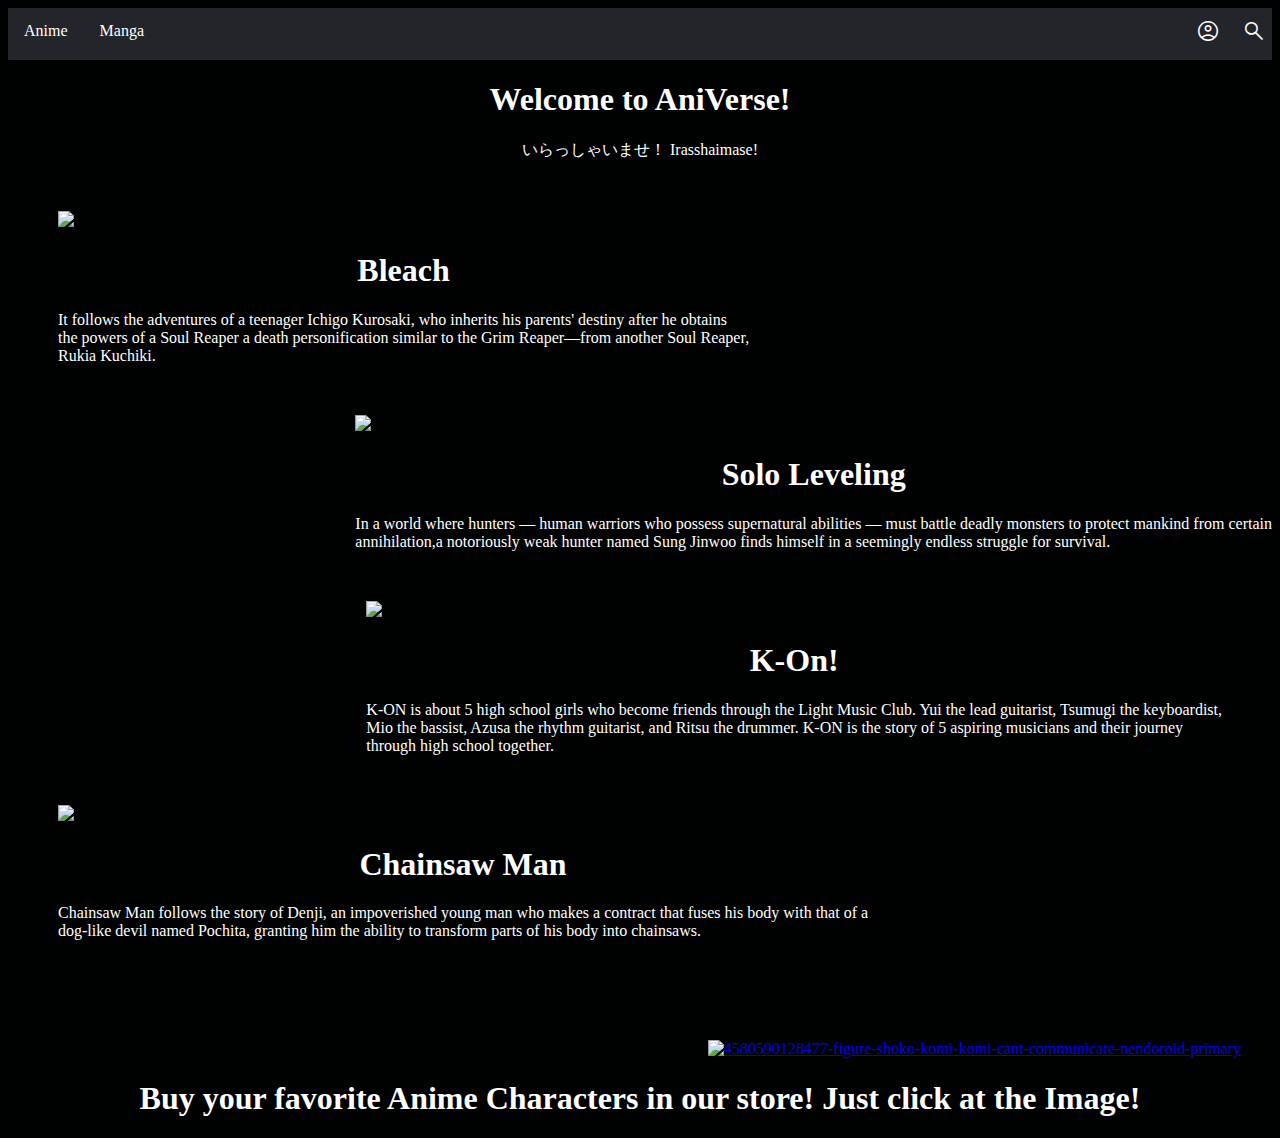
==== index.html @ c9317be6 "Update index.html" ====
<!DOCTYPE html>
<html>
<head>
	<meta charset="utf-8">
  <link rel="stylesheet" href="https://fonts.googleapis.com/css2?family=Material+Symbols+Outlined:opsz,wght,FILL,GRAD@20..48,100..700,0..1,-50..200" />
	<link href="AniVerseCsscode.css" rel="stylesheet" type="text/css">
	<title>AniVerse UwU</title>

	<div class="navbar">

<div class="left-nav">  
	<div class="dropdown">
    <button class="dropbtn" style="padding-bottom: 20px;">Anime 
      <i class="fa fa-caret-down"></i>
    </button>
    
    <div class="dropdown-content">
      <h1>Genre</h1>
      <a href="#">Action</a>
      <a href="#">Adventure</a>
      <a href="#">Comedy</a>
      <a href="#">Slice of Life</a>
      <a href="#">Drama</a>
      <a href="#">Fantasy</a>
      <a href="#">Magic</a>
      <a href="#">Mystery</a>
      <a href="#">Horror</a>
      <a href="#">Psychological</a>
      <a href="#">Sci-Fi</a>
      <a href="#">Romance</a>
    </div>
  </div> 

  <div class="mangadropdown">
    <button class="mangabutton" style="padding-bottom: 20px;">Manga
    <i class="mangas"></i>
  </button>

  <div class="mangacontent">
    <h1>Genre</h1>
      <a href="#">Action</a>
      <a href="#">Adventure</a>
      <a href="#">Comedy</a>
      <a href="#">Slice of Life</a>
      <a href="#">Drama</a>
      <a href="#">Fantasy</a>
      <a href="#">Magic</a>
      <a href="#">Mystery</a>
      <a href="#">Horror</a>
      <a href="#">Psychological</a>
      <a href="#">Sci-Fi</a>
      <a href="#">Romance</a>
    </div>
  </div>
</div>


<div class="right-nav">

<button class="search-icon"><span class="material-symbols-outlined">search</span> </button>

<button class="account-icon"><span class="material-symbols-outlined">account_circle</span></button>
</div>


</div>




	<div class="welcome">
		<h1>Welcome to AniVerse!</h1>
		<p1>いらっしゃいませ！
			Irasshaimase!
		</p1>
	</div>

</head>
<body>

<div class="first-part">
<div class="bleach" style="color: white;">
<a href="#"><img src="https://i.ibb.co/JCB5Lp9/bleach.jpg" style="width: 750px;"></a>
<h1>Bleach</h1>
<p1>It follows the adventures of a teenager Ichigo Kurosaki, who inherits his parents' destiny after he obtains <br> the powers of a Soul Reaper  a death personification similar to the Grim Reaper—from another Soul Reaper, <br> Rukia Kuchiki.</p1>
</div>
</div>

<div class="solo-leveling" style="color: white;">
<a href="#"><img src="https://i.ibb.co/qnfsr75/solo-leveling-anime-adaptation.jpg" style="width: 750px;"></a>
<h1>Solo Leveling</h1>
<p1>In a world where hunters — human warriors who possess supernatural abilities — must battle deadly monsters to protect mankind from certain <br> annihilation,a notoriously weak hunter named Sung Jinwoo finds himself in a seemingly endless struggle for survival.</p1>
</div>


<div class="k-on" style="color: white;">
<a href="#"><img src="https://i.ibb.co/3NLF28j/K-ON-key.jpg" style="width: 750px;"></a>
<h1>K-On!</h1>
<p1>K-ON is about 5 high school girls who become friends through the Light Music Club.  Yui the lead guitarist, Tsumugi the keyboardist,<br>  Mio the bassist, Azusa the rhythm guitarist, and Ritsu the drummer. K-ON is the story of 5 aspiring musicians and their journey <br> through high school together.</p1>
</div>

<div class="Chainsaw-man" style="color: white;">
<a href="#"><img src="https://i.ibb.co/zx6FNhr/1366-2000.jpg" style="width: 750px;"></a>
<h1>Chainsaw Man</h1>
<p1>Chainsaw Man follows the story of Denji, an impoverished young man who makes a contract that fuses his body with that of a <br> dog-like devil named Pochita, granting him the ability to transform parts of his body into chainsaws.</p1>
</div>
</div>


<div class="browse-shop">
  <a href="#"><img src="https://i.ibb.co/bHh2Yh2/4580590128477-figure-shoko-komi-komi-cant-communicate-nendoroid-primary.jpg" alt="4580590128477-figure-shoko-komi-komi-cant-communicate-nendoroid-primary" border="0"
  style="width:20%; padding-top: 100px; padding-left: 700px;"></a>

<h1 style="color: white; text-align: center";>Buy your favorite Anime Characters in our store! Just click at the Image!</h1>
</div>




</body>
</html>
---- AniVerseCsscode.css ----
body {background-color: 
	#000101;
}

.welcome {
	text-align:center;
	color: white;
	margin-top: 20px;

	}

.navbar {
	background-color: #23252b;
	overflow: hidden;
}
.dropdown {
  float: left;
  overflow: hidden;
}

.dropdown .dropbtn {
  font-size: 16px;  
  border: none;
  outline: none;
  color: white;
  padding: 14px 16px;
  background-color: inherit;
  font-family: inherit;
  margin: 0;
}

.navbar a:hover, .dropdown:hover .dropbtn {
  background-color: #111111;
  cursor: pointer;
}

.dropdown-content {
  display: none;
  position: absolute;
  background-color: #111111;
  min-width: 160px;
  box-shadow: 0px 8px 16px 0px rgba(0,0,0,0.2);
  z-index: 1;
}

.dropdown-content a {
  float: none;
  color: white;
  padding: 12px 16px;
  text-decoration: none;
  display: block;
  text-align: left;
}

.dropdown-content a:hover {
  background-color:#23252b;
}

.dropdown:hover .dropdown-content {
  display: block;
}

.dropdown-content h1 {
    color: white;
    font-size: 20px;
    padding: 12px 16px;
  text-decoration: none;
  display: block;
  text-align: left;
}
 
 .mangadropdown {
  float: left;
  overflow: hidden;
}

.mangadropdown .mangabutton {
  font-size: 16px;  
  border: none;
  outline: none;
  color: white;
  padding: 14px 16px;
  background-color: inherit;
  font-family: inherit;
  margin: 0;
}

.navbar a:hover, .mangadropdown:hover .mangabutton {
  background-color: #111111;
  cursor: pointer;
}

.mangacontent {
  display: none;
  position: absolute;
  background-color: #111111;
  min-width: 160px;
  box-shadow: 0px 8px 16px 0px rgba(0,0,0,0.2);
  z-index: 1;
  cursor: pointer;
}

.mangacontent a {
  float: none;
  color: white;
  padding: 12px 16px;
  text-decoration: none;
  display: block;
  text-align: left;
  cursor: pointer;
}

.mangacontent a:hover {
  background-color:#23252b;
}

.mangadropdown:hover .mangacontent {
  display: block;
}

.mangacontent h1 {
    color: white;
    font-size: 20px;
    padding: 12px 16px;
  text-decoration: none;
  display: block;
  text-align: left;
}
   
.material-symbols-outlined {
  font-variation-settings:
  'FILL' 0,
  'wght' 700,
  'GRAD' 0,
  'opsz' 48;
  color: white;
  padding-top: 10px;
  padding-left: 10px;
}

.search-icon  {
  color: white;
  background-color:#23252b;
  border: none;
  cursor: pointer;
  float: right;
}


.material-symbols-outlined {
  font-variation-settings:
  'FILL' 0,
  'wght' 400,
  'GRAD' 0,
  'opsz' 48;
    color: white;
  padding-top: 10px;
  padding-left: 10px;
} 
.account-icon  {
  color: white;
  background-color:#23252b;
  border: none;
  cursor: pointer;
  float: right;
}

.bleach {
  float: left;
  padding-top: 50px;
  margin-left: 50px;

}

.bleach h1  {
  text-align: center;
}

.bleach p {
  text-align: center;
}

.solo-leveling {
  float: right;
  padding-top: 50px;
  margin-left: 100px;

}

.solo-leveling h1  {
  text-align: center;
}

.solo-leveling p {
  text-align: center;
}

.k-on {
  float: right;
  padding-top: 50px;
  margin-left: 100px;
  margin-right:50px;

}

.k-on h1  {
  text-align: center;
}

.k-on p {
  text-align: center;
}

.Chainsaw-man {
  float: left;
  padding-top: 50px;
  margin-left: 50px;

}

.Chainsaw-man h1 {
  text-align: center;
}

.Chainsaw-man p {
  text-align: center;
}
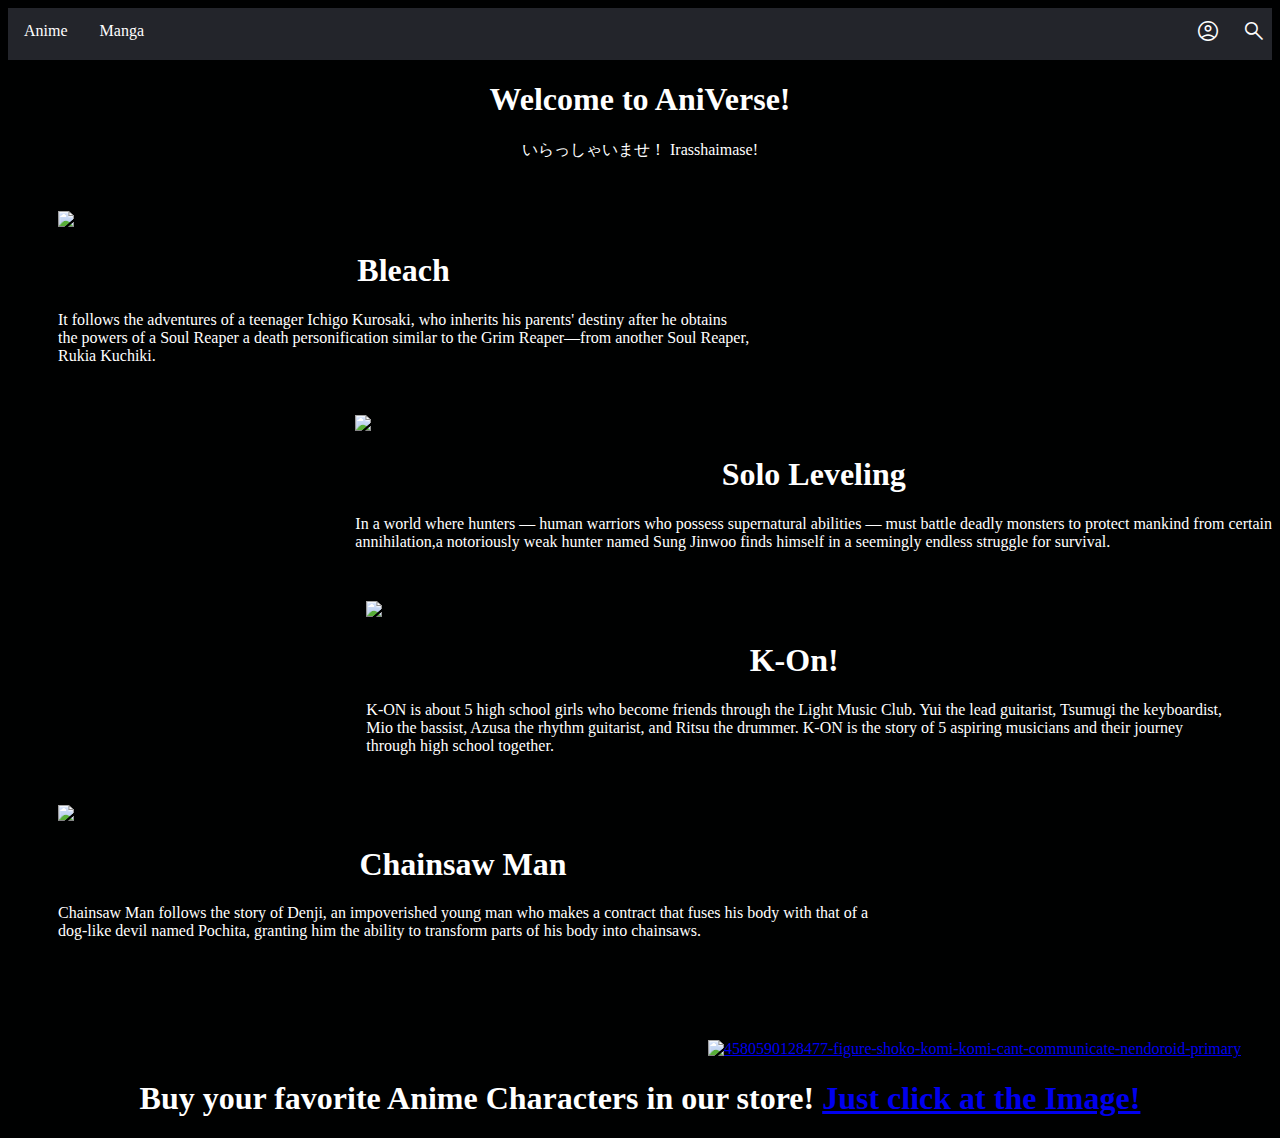
==== commit 846d769d: "Update index.html" ====
--- a/index.html
+++ b/index.html
@@ -111,7 +111,7 @@
   <a href="#"><img src="https://i.ibb.co/bHh2Yh2/4580590128477-figure-shoko-komi-komi-cant-communicate-nendoroid-primary.jpg" alt="4580590128477-figure-shoko-komi-komi-cant-communicate-nendoroid-primary" border="0"
   style="width:20%; padding-top: 100px; padding-left: 700px;"></a>
 
-<h1 style="color: white; text-align: center";>Buy your favorite Anime Characters in our store! Just click at the Image!</h1>
+<h1 style="color: white; text-align: center";>Buy your favorite Anime Characters in our store! <a href ="animverse2"> Just click at the Image!</h1></a>
 </div>
 
 
